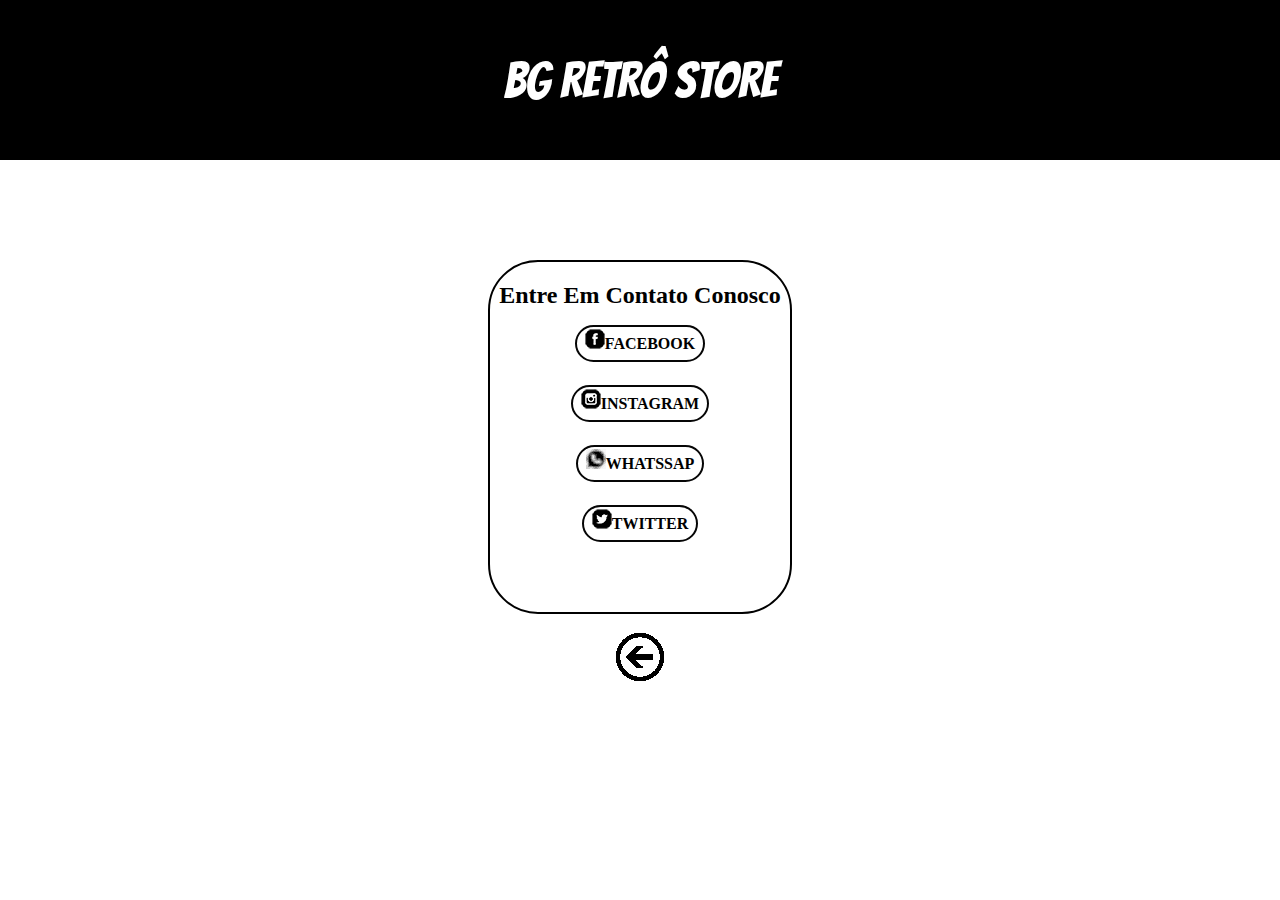
==== contato.html @ 8f87eba1 "atualizei meu site" ====
<!DOCTYPE html>
<html lang="pt-br">
<head>
    <meta charset="UTF-8">
    <meta name="viewport" content="width=device-width, initial-scale=1.0">
    <title>BG STORE</title>
    <link rel="shortcut icon" href="imagens/bg03.ico" type="image/x-icon">
    <style>
        
        @import url('https://fonts.googleapis.com/css2?family=Bangers&family=Bebas+Neue&family=Roboto:ital,wght@0,100;0,300;0,400;0,500;0,700;0,900;1,100;1,300;1,400;1,500;1,700;1,900&display=swap');


        body {
            background-color: rgb(255, 255, 255);
            margin:0px;
        }
        header {
            padding: 20px;
            background-color: rgb(0, 0, 0);
            
        }
        header > h1 {
        
            text-align: center;
            font-family: "Bangers", system-ui;
            font-weight: 400;
            font-style: normal;
            font-size: 50px;
            text-align: center;
            color: rgb(255, 255, 255);
      }
      main {
        height: 350px;
        width: 300px;
        margin: 100px;
        border-width: 2px;
        border-style: solid;
        border-color: rgb(0, 0, 0);
        margin: auto;
        margin-top: 100px;
        text-align: center;
        border-radius: 50px;
        background-color:#ffffff;
      }
      nav > a {
        background-color: rgb(255, 255, 255);
        text-decoration: none;
        text-align: center;
        border-width: 2px;
        border-style: solid;
        border-color:rgb(6, 6, 6);
        color: rgb(0, 0, 0);
        padding: 8px;
        border-radius: 50px;
        font-weight: bold;
      }
     main > h2 {
        color: #000000;;
     }
     div {
        margin: auto;
     } 
    .voltar {
        display: block;
        margin: auto;
    }
         
        
        
    </style>

</head>
<body>
   <header>
    <h1>BG RETRÔ STORE</h1>
   </header>
   <main>
    <h2>Entre Em Contato Conosco</h2>
    <nav>
        <a href=""><img src="imagens/icone-facebook.png" alt="">FACEBOOK</a>
        <br>
        <br>
        <br>
        <a href=""> <img src="imagens/icone-instagram.png" alt="">INSTAGRAM</a>
        <br>
        <br>
        <br>
        <a href=""> <img src="imagens/iconezap.png" alt="">WHATSSAP</a>
        <br>
        <br>
        <br>
        </a>
        <a href=""> <img src="imagens/icone-twitter.png" alt="">TWITTER</a>
        
    </nav>
    <br>
   </main>
   <br>
   
    <a href="produtos.html"><img src="imagens/voltar2.png" alt="" class="voltar"></a>
   
    
   
</body>
</html>
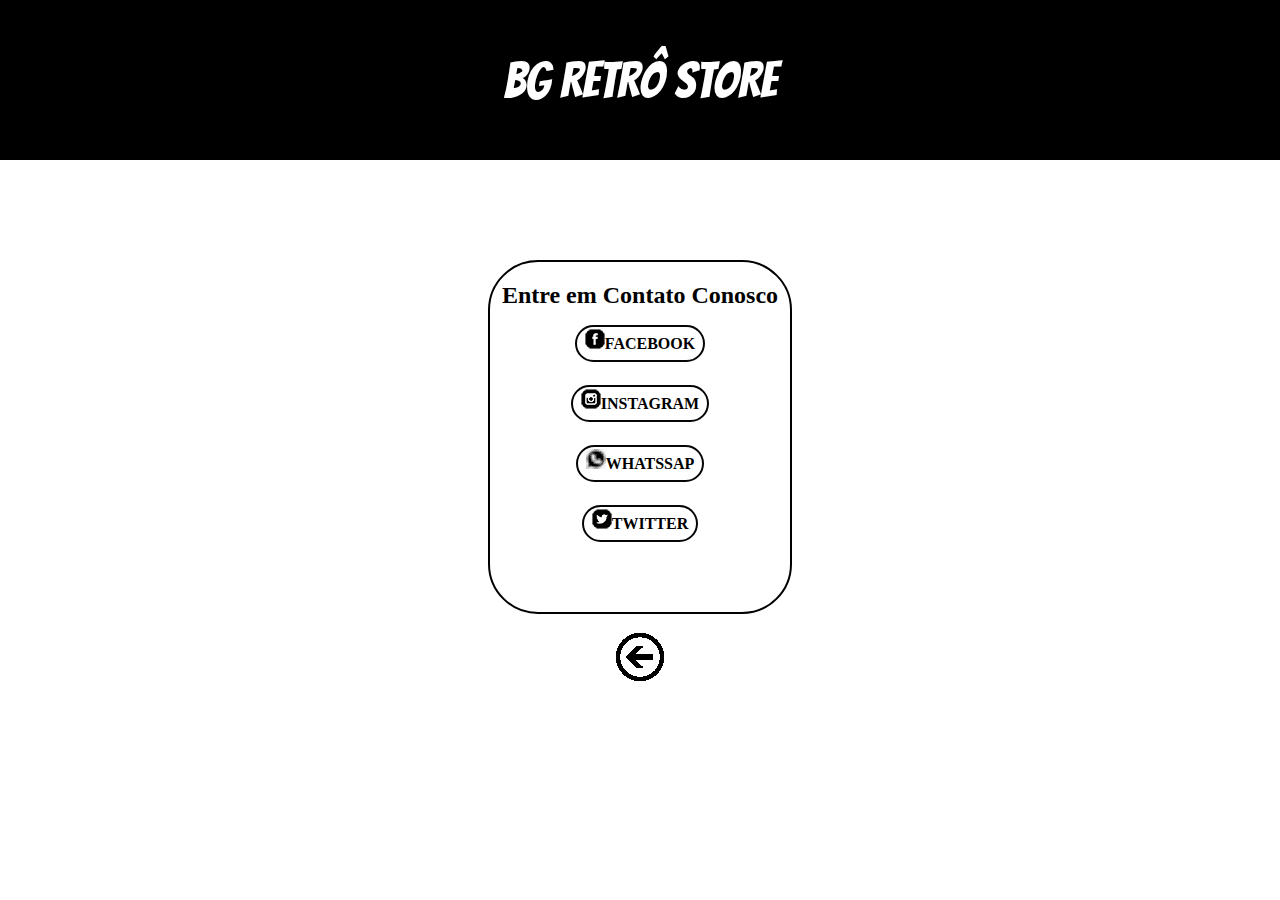
==== commit 21e959d6: "muitas motificaçoes" ====
--- a/contato.html
+++ b/contato.html
@@ -75,7 +75,7 @@
     <h1>BG RETRÔ STORE</h1>
    </header>
    <main>
-    <h2>Entre Em Contato Conosco</h2>
+    <h2>Entre em Contato Conosco</h2>
     <nav>
         <a href=""><img src="imagens/icone-facebook.png" alt="">FACEBOOK</a>
         <br>
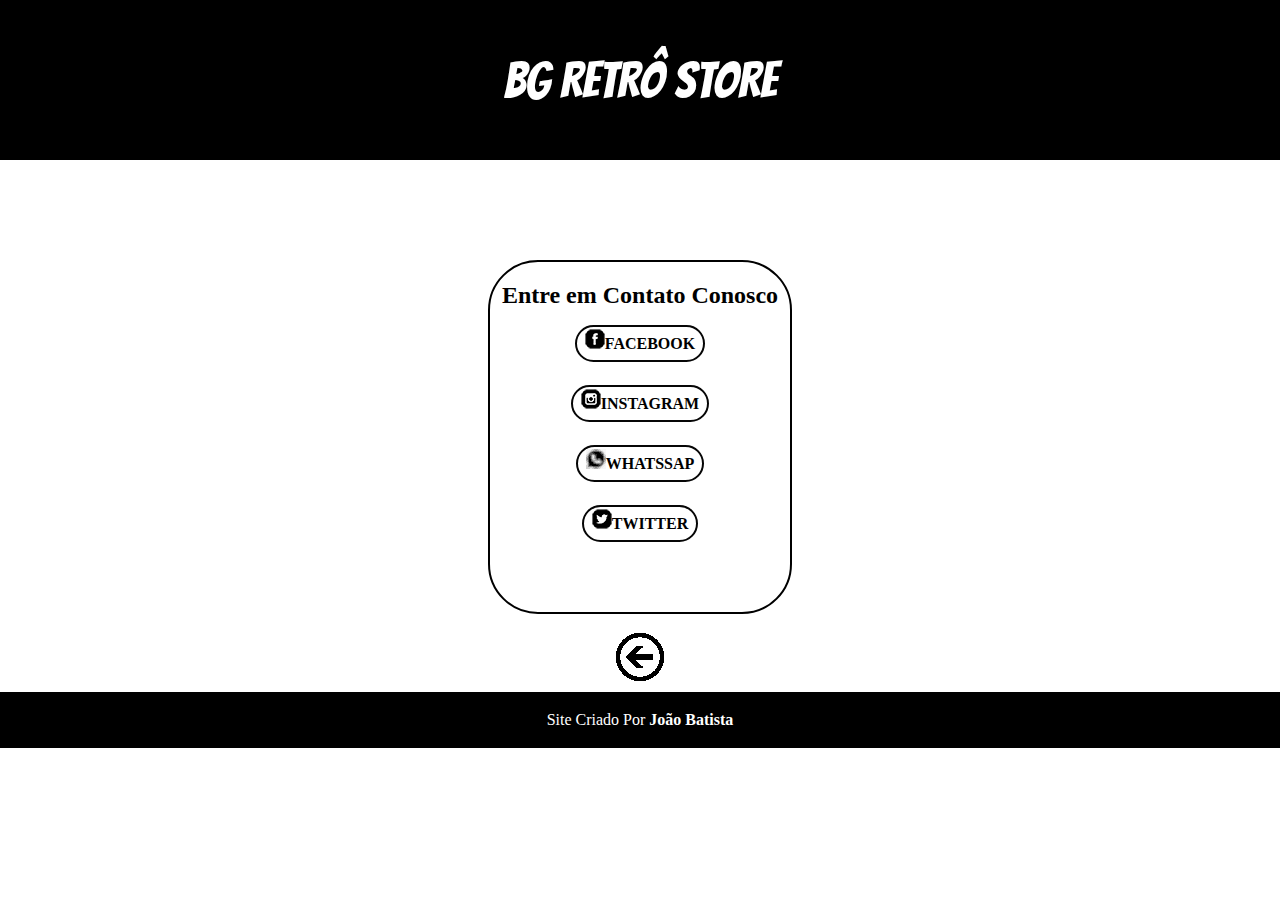
==== commit 1f82f269: "atualizaçao" ====
--- a/contato.html
+++ b/contato.html
@@ -64,7 +64,24 @@
         display: block;
         margin: auto;
     }
-         
+     
+    footer {
+    background-color: black;
+    color: white;
+    padding: 3px;
+    text-align: center;
+    font-size: 16px;
+    margin-top: 10px;
+}
+
+p > a {
+    text-decoration: none;
+    font-weight: bolder;
+    color: white;
+}
+a:hover {
+    text-decoration: underline;
+}
         
         
     </style>
@@ -99,7 +116,11 @@
    
     <a href="produtos.html"><img src="imagens/voltar2.png" alt="" class="voltar"></a>
    
-    
+    <footer>
+        <p>
+            Site Criado Por <a href="https://github.com/Joaosilvab" target="_blank">João Batista </a>
+        </p>
+       </footer> 
    
 </body>
 </html>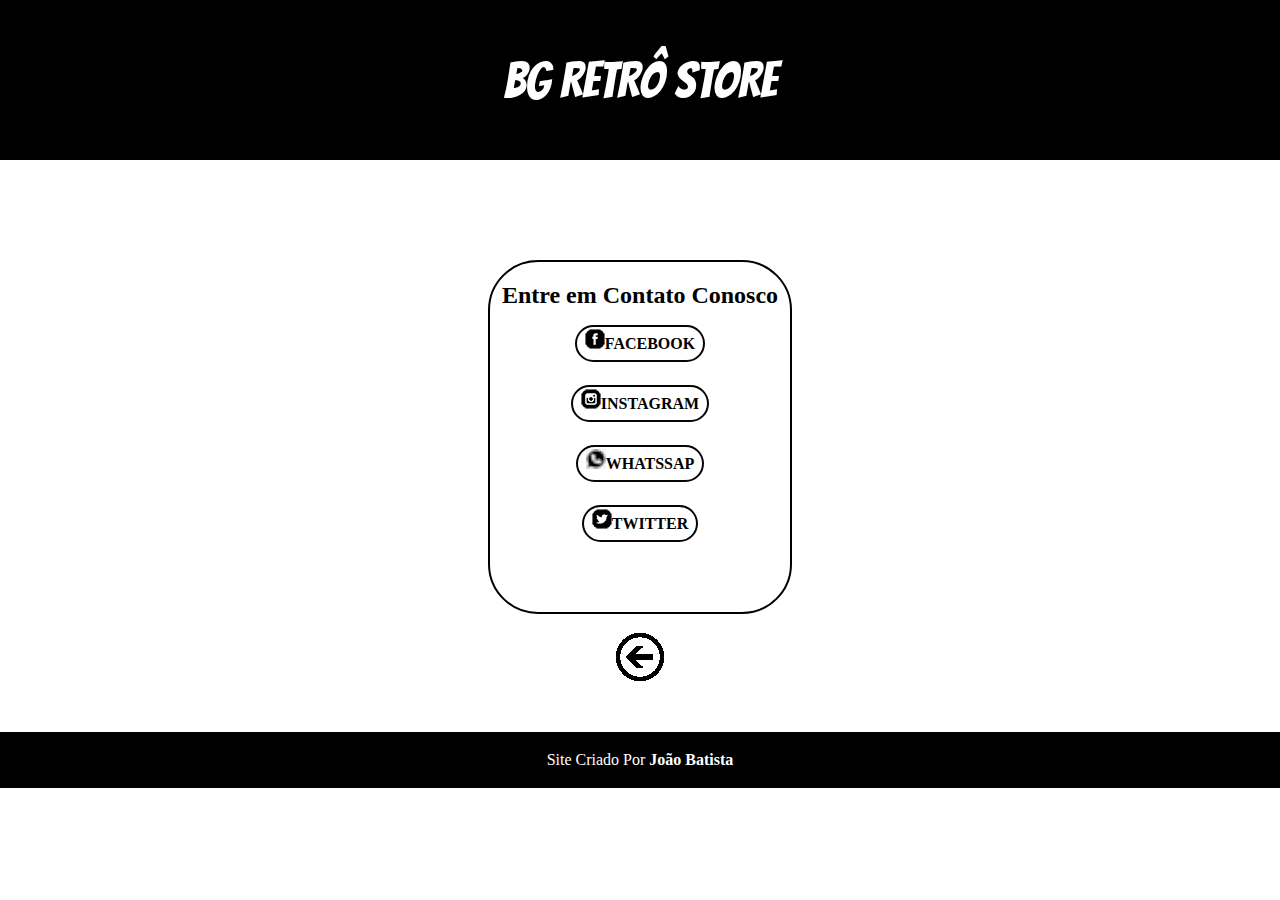
==== commit 05c32bea: "atualizei novamente" ====
--- a/contato.html
+++ b/contato.html
@@ -71,7 +71,7 @@
     padding: 3px;
     text-align: center;
     font-size: 16px;
-    margin-top: 10px;
+    margin-top: 50px;
 }
 
 p > a {
